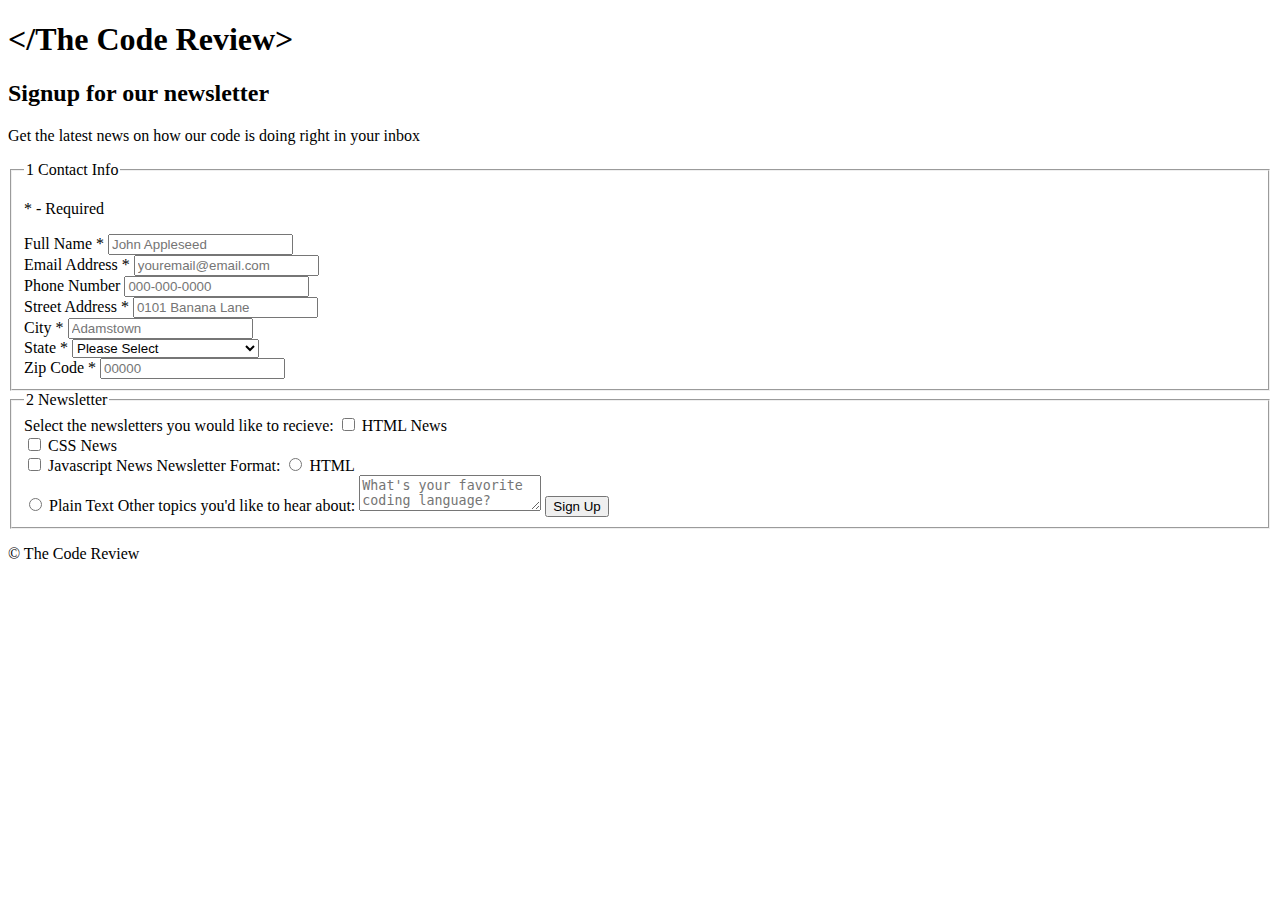
==== Project_03_OnlineRegistrationForm/index.html @ c4b4b3d5 "changed required states" ====
<!DOCTYPE html>
<html lang="en">
<head>
  <meta charset="UTF-8">
  <meta http-equiv="X-UA-Compatible" content="IE=edge">
  <meta name="viewport" content="width=device-width, initial-scale=1.0">

  <link rel="preconnect" href="https://fonts.googleapis.com">
  <link rel="preconnect" href="https://fonts.gstatic.com" crossorigin>
  <link href="https://fonts.googleapis.com/css2?family=Literata:ital,wght@0,500;0,800;1,500&display=swap" rel="stylesheet">

  <link rel="stylesheet" href="css/normalize.css">
  <link rel="stylesheet" href="css/style.css">

  <title>TCR: Sign Up Form</title>

</head>
  
  <body>

    <header class="align-c">
      <h1>&#60;&#47;The Code Review&#62;</h1>
    </header>

    <main>

      <section class="signup-container align-c">
        <div class="signup-top">
          <h2>Signup for our newsletter</h2>
          <p>Get the latest news on how our code is doing right in your inbox</p>
        </div>
      </section>


      <form class="form-container">

        <fieldset class="contact-info">

          <legend><span class="number align-c">1</span> Contact Info</legend> 
          <p>* - Required</p>
          
          <div class="flex flex-name">
            <label for="name">Full Name * </label>
            <input type="text" id="name" name="user-name" placeholder="John Appleseed" required>
          </div>    

          <div class="flex">
            <label for="email">Email Address * </label>
            <input type="text" id="email" name="user-email" placeholder="youremail@email.com" required>
          </div>

          <div class="flex">
            <label for="phone">Phone Number</label>
            <input type="text" id="phone" name="user-phone" placeholder="000-000-0000">
          </div>

          <div class="flex">
            <label for="address">Street Address * </label>
            <input type="text" id="address" name="user-address" placeholder="0101 Banana Lane" required>
          </div>
        
          <div class="flex">
            <label for="city">City * </label>
            <input type="text" id="city" name="user-city" placeholder="Adamstown" required>
          </div>    

          <div class="flex">
            <label for="state">State *</label>
            <select id="state" name="user-state" required>
              <option value="">Please Select</option>
              <optgroup label="US States">
                <option value="AL">Alabama</option>
                <option value="AK">Alaska</option>
                <option value="AZ">Arizona</option>
                <option value="AR">Arkansas</option>
                <option value="CA">California</option>
                <option value="CO">Colorado</option>
                <option value="CT">Connecticut</option>
                <option value="DE">Delaware</option>
                <option value="DC">District Of Columbia</option>
                <option value="FL">Florida</option>
                <option value="GA">Georgia</option>
                <option value="HI">Hawaii</option>
                <option value="ID">Idaho</option>
                <option value="IL">Illinois</option>
                <option value="IN">Indiana</option>
                <option value="IA">Iowa</option>
                <option value="KS">Kansas</option>
                <option value="KY">Kentucky</option>
                <option value="LA">Louisiana</option>
                <option value="ME">Maine</option>
                <option value="MD">Maryland</option>
                <option value="MA">Massachusetts</option>
                <option value="MI">Michigan</option>
                <option value="MN">Minnesota</option>
                <option value="MS">Mississippi</option>
                <option value="MO">Missouri</option>
                <option value="MT">Montana</option>
                <option value="NE">Nebraska</option>
                <option value="NV">Nevada</option>
                <option value="NH">New Hampshire</option>
                <option value="NJ">New Jersey</option>
                <option value="NM">New Mexico</option>
                <option value="NY">New York</option>
                <option value="NC">North Carolina</option>
                <option value="ND">North Dakota</option>
                <option value="OH">Ohio</option>
                <option value="OK">Oklahoma</option>
                <option value="OR">Oregon</option>
                <option value="PA">Pennsylvania</option>
                <option value="RI">Rhode Island</option>
                <option value="SC">South Carolina</option>
                <option value="SD">South Dakota</option>
                <option value="TN">Tennessee</option>
                <option value="TX">Texas</option>
                <option value="UT">Utah</option>
                <option value="VT">Vermont</option>
                <option value="VA">Virginia</option>
                <option value="WA">Washington</option>
                <option value="WV">West Virginia</option>
                <option value="WI">Wisconsin</option>
                <option value="WY">Wyoming</option>
              </optgroup> 
              <optgroup label="US Outlying Territories">
                <option value="AS">American Samoa</option>
                <option value="GU">Guam</option>
                <option value="MP">Northern Mariana Islands</option>
                <option value="PR">Puerto Rico</option>
                <option value="VI">Virgin Islands</option>
              </optgroup>
            </select>
          </div>            
          
          <div class="flex flex-zip">
            <label for="zip">Zip Code * </label>
            <input type="text" id="zip" name="user-zip" placeholder="00000" required>
          </div>
          
        </fieldset>

        <fieldset class="newsletter-info">

          <legend><span class="number align-c">2</span> Newsletter</legend>

          <label class="news-label">Select the newsletters you would like to recieve: </label>

          <input type="checkbox" id="html" value="newsletters-html" name="user-newsletter">
          <label class="inln" for="html"> HTML News</label> <br>
          <input type="checkbox" id="css" value="newsletters-css" name="user-newsletter">
          <label class="inln" for="css"> CSS News</label> <br>
          <input type="checkbox" id="javascript" value="newsletters-javascript" name="user-newsletter">
          <label class="inln last-opt" for="javascript"> Javascript News</label> 

          <label class="news-label">Newsletter Format: </label>

          <input type="radio" id="rad-html" name="user-format">
          <label class="inln" for="rad-html">HTML</label> <br>
          <input type="radio" id="rad-plain" name="user-format">
          <label class="inln last-opt" for="rad-plain">Plain Text</label>

          <label for="topic-interests">Other topics you'd like to hear about: </label>
          <textarea id="topic-interests" name="user-topic-interests" placeholder="What's your favorite coding language?"></textarea>

          <button type="submit">Sign Up</button> 

        </fieldset>

      </form>
    </main>

    <footer class="align-c">
      <p>&copy; The Code Review</p>
    </footer>

  </body>
</html>
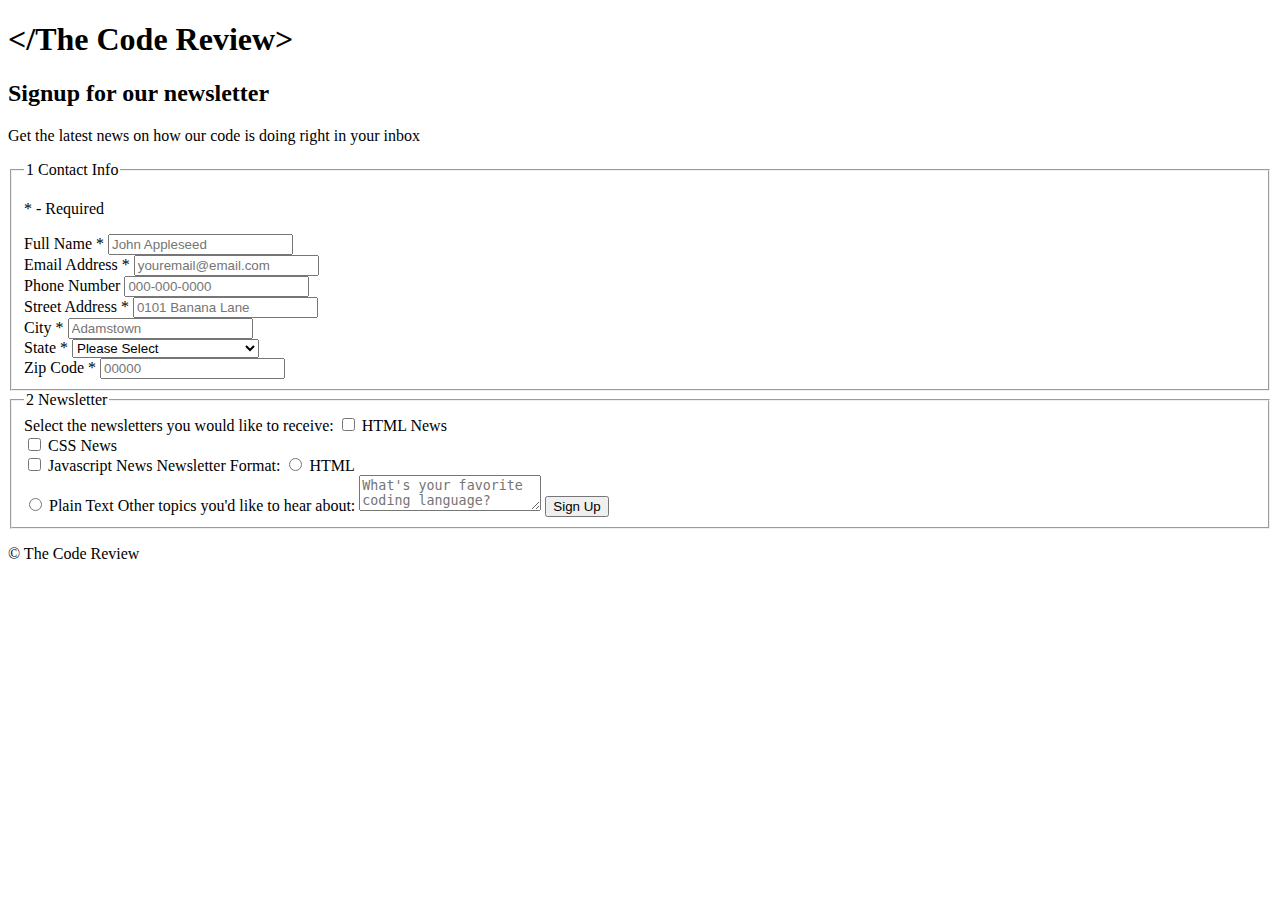
==== commit 57ca9a29: "spelling" ====
--- a/Project_03_OnlineRegistrationForm/index.html
+++ b/Project_03_OnlineRegistrationForm/index.html
@@ -142,7 +142,7 @@
 
           <legend><span class="number align-c">2</span> Newsletter</legend>
 
-          <label class="news-label">Select the newsletters you would like to recieve: </label>
+          <label class="news-label">Select the newsletters you would like to receive: </label>
 
           <input type="checkbox" id="html" value="newsletters-html" name="user-newsletter">
           <label class="inln" for="html"> HTML News</label> <br>
